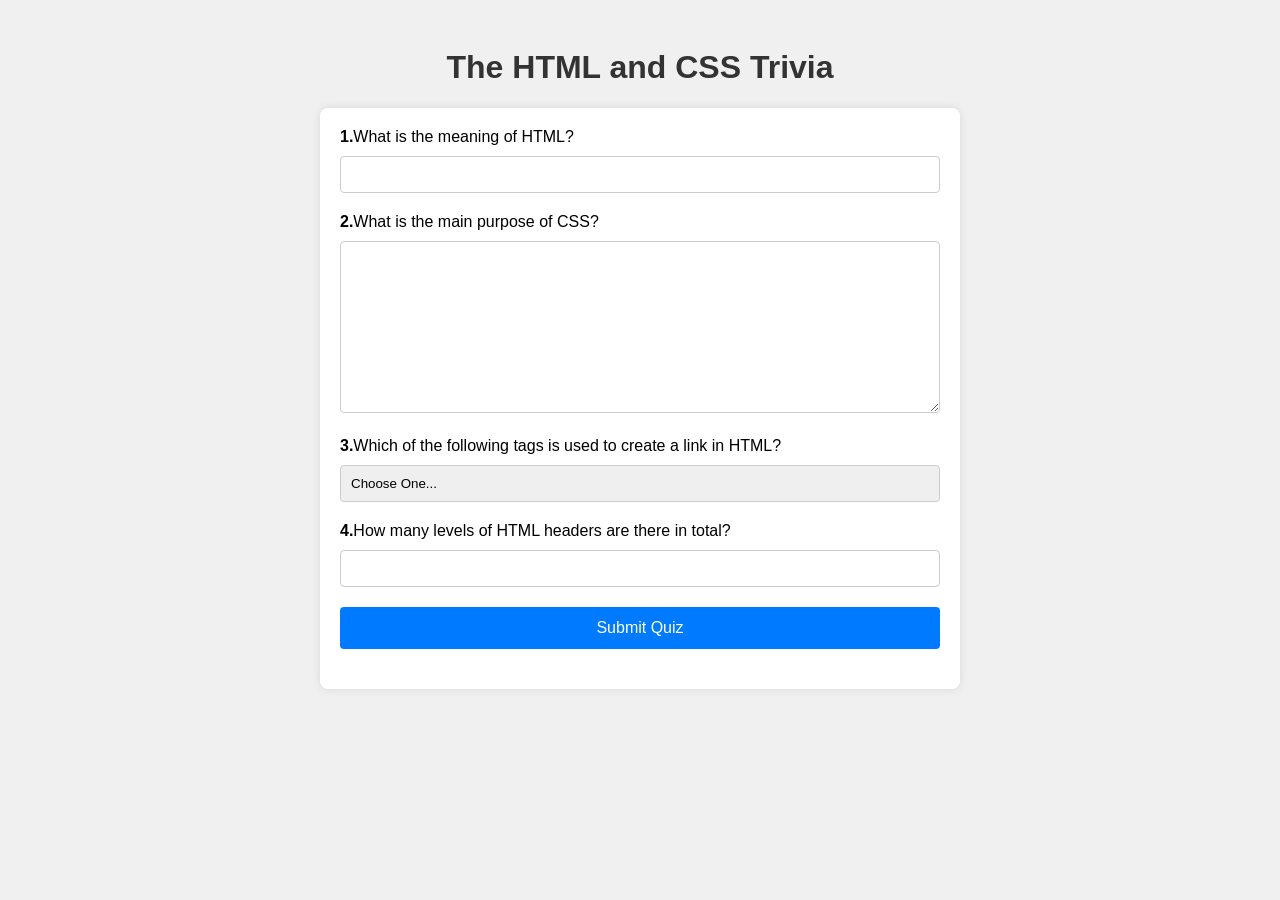
==== quiz.html @ 93536115 "I create this new document for a new activity related to the forms with html" ====
<!DOCTYPE html>
<html lang="en-US">
<head>
    <meta charset="UTF-8">
    
    <meta name="viewport" content="width=device-width, initial-scale=1.0">
    <meta name="description" content="A HTML and CSS trivia for Form Practice">
    <meta name="author" content="Carlos Eduardo Baleón Silva">
    <title>The HTML and CSS Trivia</title>
    <link rel="stylesheet" href="quiz.css">
</head>
<body>
    <h1>The HTML and CSS Trivia</h1>
    <form>
        <label for="q1"><b>1.</b>What is the meaning of HTML? </label>
        <input type="text" name="q1 " id="q1">
        
        <label for="q2"><b>2.</b>What is the main purpose of CSS? </label>
        <textarea name="q2" id="q2" cols="30" rows="10"></textarea>
        
        <label for="q3"><b>3.</b>Which of the following tags is used to create a link in HTML?</label>
        <select name="q3" id="q3">
            <option value="" selected disabled>Choose One...</option>
            <option value="a"> a </option>
            <option value="h1"> h1 </option>
            <option value="p"> p </option>
        </select>
       
        
        <label for="q4"><b>4.</b>How many levels of HTML headers are there in total? </label>
        <input type="number" name="q4 " id="q4">

        <button type="submit">Submit Quiz</button>

    </form>
</body>

</html>
---- quiz.css ----
body {
    font-family: Arial, sans-serif;
    background-color: #f0f0f0;
    padding: 20px;
}

h1 {
    text-align: center;
    color: #333;
}

form {
    max-width: 600px;
    margin: 0 auto;
    background-color: #fff;
    padding: 20px;
    border-radius: 8px;
    box-shadow: 0 0 10px rgba(0, 0, 0, 0.1);
}

label {
    display: block;
    margin-bottom: 10px;
}

input[type="text"],
textarea,
select,
input[type="number"],
button {
    width: 100%;
    padding: 10px;
    margin-bottom: 20px;
    border: 1px solid #ccc;
    border-radius: 4px;
    box-sizing: border-box; }

select {
    appearance: none; 
}
button {
    background-color: #007bff;
    color: #fff;
    border: none;
    border-radius: 4px;
    padding: 12px 20px;
    font-size: 16px;
    cursor: pointer;
    transition: background-color 0.3s ease;
}

button:hover {
    background-color: #0056b3;
}
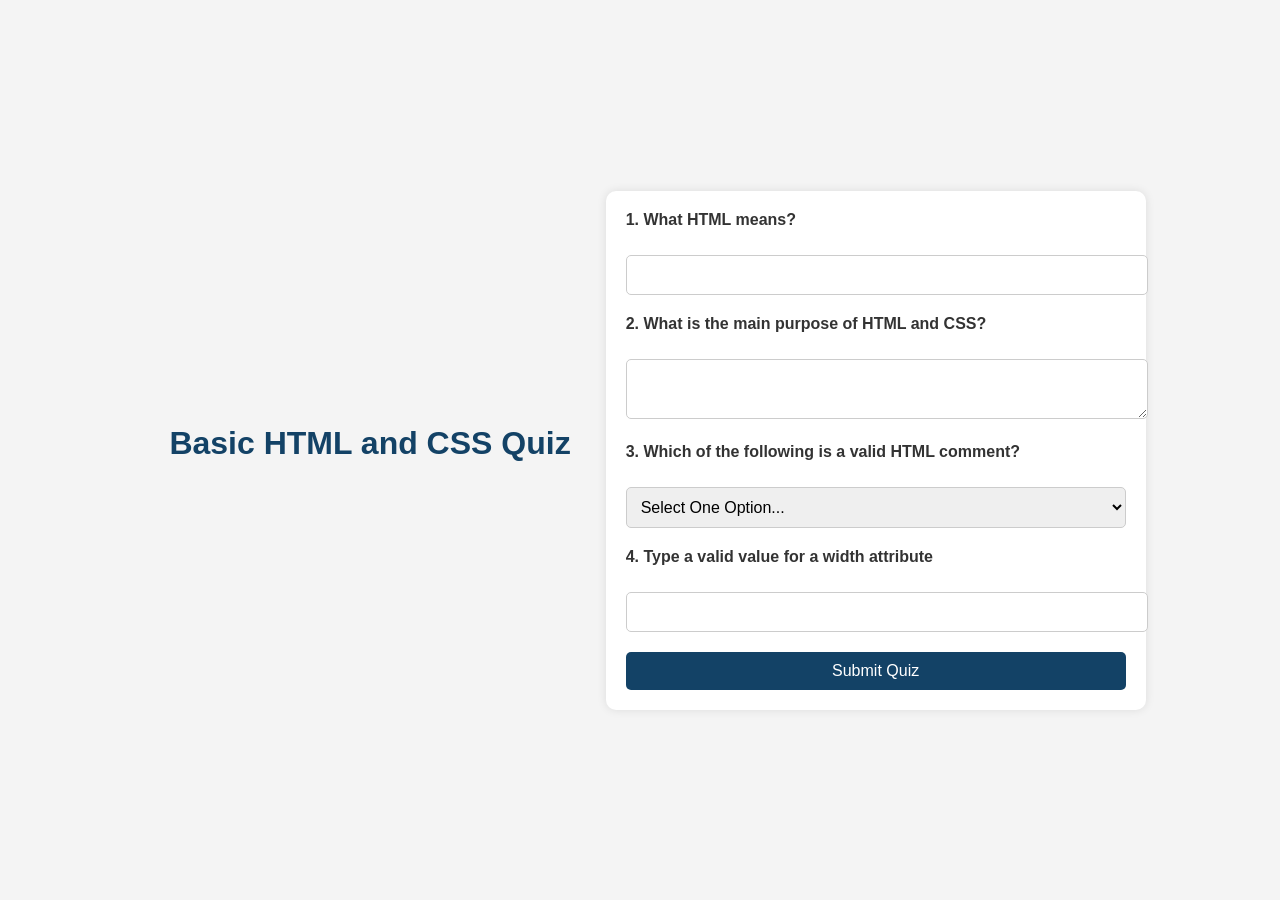
==== commit 7420d548: "I create the new documents for the form" ====
--- a/quiz.html
+++ b/quiz.html
@@ -2,37 +2,42 @@
 <html lang="en-US">
 <head>
     <meta charset="UTF-8">
-    
     <meta name="viewport" content="width=device-width, initial-scale=1.0">
-    <meta name="description" content="A HTML and CSS trivia for Form Practice">
-    <meta name="author" content="Carlos Eduardo Baleón Silva">
-    <title>The HTML and CSS Trivia</title>
-    <link rel="stylesheet" href="quiz.css">
+    <meta name="description" content="Forms example with HTML and CSS">
+    <meta name="author" content="Carlos Baleón">
+    <link rel="stylesheet" href="styles/quiz.css">
+ <title>Web Design Quiz</title>
 </head>
 <body>
-    <h1>The HTML and CSS Trivia</h1>
+    <h1> Basic HTML and CSS Quiz </h1>
+
     <form>
-        <label for="q1"><b>1.</b>What is the meaning of HTML? </label>
-        <input type="text" name="q1 " id="q1">
-        
-        <label for="q2"><b>2.</b>What is the main purpose of CSS? </label>
-        <textarea name="q2" id="q2" cols="30" rows="10"></textarea>
-        
-        <label for="q3"><b>3.</b>Which of the following tags is used to create a link in HTML?</label>
-        <select name="q3" id="q3">
-            <option value="" selected disabled>Choose One...</option>
-            <option value="a"> a </option>
-            <option value="h1"> h1 </option>
-            <option value="p"> p </option>
-        </select>
-       
-        
-        <label for="q4"><b>4.</b>How many levels of HTML headers are there in total? </label>
-        <input type="number" name="q4 " id="q4">
+        <label for="q1">1. What HTML means?</label><br>
+        <input type="text" id="q1" name="q1"><br>
+
+        <label for="q2">2. What is the main purpose of HTML and CSS?</label><br>
+        <textarea id="q2" name="q2"></textarea><br>
+
+        <label for="q3">3. Which of the following is a valid HTML comment?</label><br>
+        <select id="q3" name="q3">
+            <option value="0" selected disabled>Select One Option...</option>
+            <option value="1">&lt;!-- This is a comment --&gt;</option>
+            <option value="2">/* This is a comment */</option>
+            <option value="3">// This is a comment</option>
+
+        </select><br>
+
+        <label for="q4">4. Type a valid value for a width attribute</label><br>
+        <input type="number" name="q4" id="q4"><br>
 
         <button type="submit">Submit Quiz</button>
 
+
+
+
+
+
+
     </form>
 </body>
-
 </html>
--- a/styles/quiz.css
+++ b/styles/quiz.css
@@ -0,0 +1,62 @@
+body {
+    font-family: Arial, sans-serif;
+    background-color: #f4f4f4;
+    color: #333;
+    margin: 0;
+    padding: 0;
+    display: flex;
+    justify-content: center;
+    align-items: center;
+    height: 100vh;
+}
+
+h1 {
+    text-align: justify;
+   
+    color: #134266;
+    margin-bottom: 35px;
+    padding: 35px;
+}
+
+form {
+    background-color: #fff;
+    padding: 20px;
+    border-radius: 10px;
+    box-shadow: 0 0 10px rgba(0, 0, 0, 0.1);
+    max-width: 500px;
+    width: 100%;
+}
+
+label {
+    display: block;
+    margin-bottom: 8px;
+    font-weight: bold;
+}
+
+input[type="text"],
+textarea,
+select,
+input[type="number"] {
+    width: 100%;
+    padding: 10px;
+    margin-bottom: 20px;
+    border: 1px solid #ccc;
+    border-radius: 5px;
+    font-size: 16px;
+}
+
+button {
+    display: block;
+    width: 100%;
+    padding: 10px;
+    background-color: #134266;
+    color: #fff;
+    border: none;
+    border-radius: 5px;
+    font-size: 16px;
+    cursor: pointer;
+}
+
+button:hover {
+    background-color: #0d2e4a;
+}
